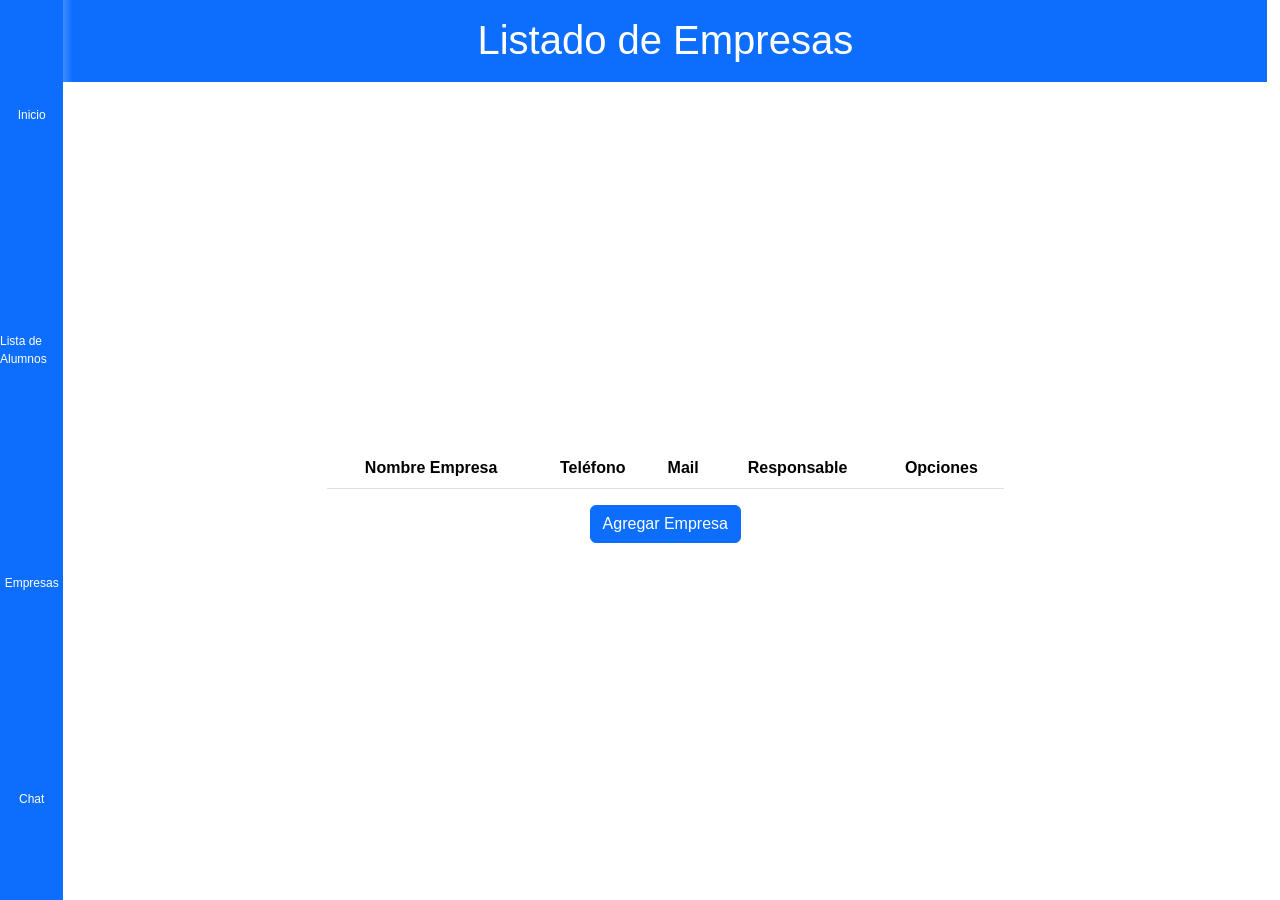
==== GRUPAL/lista_empresas.html @ 4106baf0 "Add files via upload" ====
<!DOCTYPE html>
<html lang="es">

<head>
  <meta name="viewport" content="width=device-width, initial-scale=1.0">
  <meta charset="utf-8">
  <meta name="keywords" content="Area de usuario">
  <meta name="description" content="">
  <title>Área Profesores - Lista de Alumnos</title>
  <link rel="stylesheet" href="static/css/empresas_alumnos.css" media="screen">
  <link rel="stylesheet" href="static/css/style.css" media="screen">
  <link id="u-theme-google-font" rel="stylesheet"
    href="https://fonts.googleapis.com/css?family=Roboto:100,100i,300,300i,400,400i,500,500i,700,700i,900,900i|Open+Sans:300,300i,400,400i,500,500i,600,600i,700,700i,800,800i">
  <link href="https://site-assets.fontawesome.com/releases/v6.2.1/css/all.css" rel="stylesheet">
  <script src="https://code.jquery.com/jquery-3.3.1.slim.min.js" integrity="sha384-q8i/X+965DzO0rT7abK41JStQIAqVgRVzpbzo5smXKp4YfRvH+8abtTE1Pi6jizo" crossorigin="anonymous"></script>
  <script src="https://stackpath.bootstrapcdn.com/bootstrap/4.3.1/js/bootstrap.min.js" integrity="sha384-JjSmVgyd0p3pXB1rRibZUAYoIIy6OrQ6VrjIEaFf/nJGzIxFDsf4x0xIM+B07jRM" crossorigin="anonymous"></script>
  <script src="https://cdnjs.cloudflare.com/ajax/libs/jquery/3.3.1/jquery.min.js"></script>
  <script src="https://cdn.jsdelivr.net/npm/bootstrap@5.2.2/dist/js/bootstrap.bundle.min.js"
    integrity="sha384-OERcA2EqjJCMA+/3y+gxIOqMEjwtxJY7qPCqsdltbNJuaOe923+mo//f6V8Qbsw3"
    crossorigin="anonymous"></script>
</head>

<body>
  <nav class="bg-primary">
    <div><a href="index.html" class="home"><i class="fa-regular fa-house"></i><span>Inicio</span></a></div>
    <div><a href="lista_alumnos.html" class="adress"><i class="fa-regular fa-address-book"></i><span>Lista de Alumnos</span></a></div>
    <div><a href="lista_empresas.html" class="settings"><i class="fa-light fa-buildings"></i><span>Empresas</span></a></div>
    <div><a href="chat.html" class="chat"><i class="fa-regular fa-envelope"></i><span>Chat</span></a></div>
  </nav>
  <main id="principio">
    <h1 class="usu bg-primary text-white text-center py-3">Listado de Empresas</h1>
    <div class="my-auto mx-auto w-75 d-flex flex-column align-items-center">
      <table id="tabla_empresas" class="table table-striped w-75 text-center">
        <thead class="bg-primary text-white">
          <tr>
            <th>Nombre Empresa</th>
            <th>Teléfono</th>
            <th>Mail</th>
            <th>Responsable</th>
            <th>Opciones</th>
          </tr>
        </thead>
        <tbody>
        </tbody>
      </table>
      <button type="button" class="btn btn-primary mx-auto" data-toggle="modal" data-target="#modalAgregarEmpresa">Agregar Empresa</button>
    </div>
  </main>
  
  <!-- Modal -->
  <div class="modal" id="modalAgregarEmpresa" aria-labelledby="exampleModalLabel" aria-hidden="true">
    <div class="modal-dialog">
      <div class="modal-content">
        <div class="modal-header">
          <h5 class="modal-title" id="exampleModalLabel">Añadir Empresa</h5>
          <button type="button" class="close" data-dismiss="modal" aria-label="Close">
            <span aria-hidden="true">&times;</span>
          </button>
        </div>
        <div class="modal-body">
          <form>
            <div class="form-group">
              <label for="nombreEmpresa">Nombre Empresa</label>
              <input type="text" class="form-control" id="nombreEmpresa" required>
            </div>
            <div class="form-group">
              <label for="telefono">Teléfono</label>
              <input type="text" class="form-control" id="telefono" required>
            </div>
            <div class="form-group">
              <label for="email">Mail</label>
              <input type="text" class="form-control" id="email" required>
            </div>
            <div class="form-group">
              <label for="responsable">Responsable</label>
              <input type="text" class="form-control" id="responsable" required>
            </div>
          </form>
        </div>
        <div class="modal-footer">
          <button type="button" class="btn btn-secondary" data-dismiss="modal">Cancelar</button>
          <button type="button" class="btn btn-primary" onclick="agregarEmpresa()">Guardar</button>
        </div>
      </div>
    </div>
  </div>
  

  <script src="static/js/tablas_alumnos.js"></script>
</body>

</html>
---- GRUPAL/static/css/empresas_alumnos.css ----
/* Cuerpo */
body {
  display: grid;
  grid-template-columns: 5% 95% !important;
  font-family: Arial, Helvetica, sans-serif;
  margin: 0px;
  width: 99vw;
}

/* Tabla */

.añadir {
  text-decoration: none;
  padding: 10px;
  font-weight: 600;
  font-size: 20px;
  color: #ffffff;
  background-color: #1883ba;
  border-radius: 6px;
  border: 2px solid #0016b0;
}

.correo {
  width: 80%;
}


/* Imagen Teams */

.teams {
  width: 100%;
  border-bottom-left-radius: 5%;
  border-bottom-right-radius: 5%;
  border-bottom: 3px solid;
  border-color: white;
}

/* Parte footer */

i {
  margin-top: 30%;
}
footer {
  display: flex;
  background-color: black;
}
footer .linea1,
.linea2,
.linea3 {
  color: white;
  margin-left: 10%;
}

td button a {
  color: white;
  text-decoration: none;
}


#table-users {
  width: 70vw;
}

button {
  padding: 10px 25px;
  border: 1px solid #3a3a3a;
  border-radius: 10px;
  background: blue;
  color: white !important;
  font-weight: bold;
  text-transform: uppercase;
  cursor: pointer;
}

button a:visited {
  color: white;
}

button:hover {
  opacity: 0.8;
}

.areas {
  display: flex;
  flex-direction: column;
  align-items: center;
}

i.fa-solid.fa-paperclip-vertical {
  margin-top: 0px;
}

i.fa-solid.fa-trash {
  margin-top: 0px;
}
---- GRUPAL/static/css/style.css ----
@import url(https://cdn.jsdelivr.net/npm/bootstrap@5.2.3/dist/css/bootstrap.min.css);

body {
    display: grid;
    grid-template-columns: 5% 20% 75%;
    font-family: Arial, Helvetica, sans-serif;
    margin: 0px;
    width: 99vw;
}

body > * {
    height: 100vh;
}

nav {
    display: flex;
    flex-direction: column;
    justify-content: space-around;
    align-items: center;
    width: 100%;
    position:relative;
}

main::before {
    background: linear-gradient(to left,transparent 0%,white 100%);
    width: 10px;
    height: 100%;
    content: '';
    position: absolute;
    opacity: .2;
}

nav div {
    cursor: pointer;
}

nav a {
    color: white;
    font-size: 1.5em;
    display: flex;
    flex-direction: column;
    align-items: center;
    text-decoration: none;
}
nav a span {
    font-size: 0.5em;
    margin-top: 5px;
}

nav a:hover {
    color: white;
}

aside {
    display: grid;
    grid-template-rows: 20% 10% 70%;
    position: relative;
}

aside::before {
    background: linear-gradient(to right,transparent 0%,#aaa 100%);
    width: 10px;
    height: 100%;
    content: '';
    position: absolute;
    right: 0;
    opacity: .2;
}

#information {
    display: flex;
    justify-content: center;
    align-items: center;
    flex-direction: column;
}

#information img {
    border-radius: 100%;
}

main {
    display: grid;
    grid-template-rows: 10% 90%;
}

#user {
    display: flex;
    flex-direction: column;
    justify-content: center;
    align-items: center;
    margin: 10px;
    height: 100%;
}

#user img {
    width: 20%;
}


#list_contact {
    overflow-x: auto;
}

#navigation {
    align-items: center;
    display: flex;
    justify-content: space-between;
    border-bottom: 1px solid rgb(218, 218, 218);
}

#search form {
    display: flex;
    gap: 12px;
    margin: 10px;
}

#search form input::placeholder {
    font-style: oblique;
    opacity: .5;
}

div#search {
    display: flex;
    flex-direction: row;
    align-content: center;
    justify-content: center;
    align-items: center;
}

#search .form-control {
    display: inline !important;
    width: auto !important;
}

#navigation a {
    padding-right: 5%;
    font-size: 2em;
    position: absolute;
    right: 0;
}

#user hr {
    width: 50%;
    border-color: black;
}

#contact {
    display: flex;
    justify-content: center;
    padding: 5px 0;
    gap: 20px;
}

#contact:hover {
    background-color: rgb(218, 218, 218);
}

#contact img {
    width: 50px;
    border-radius: 100%;
}

#contact p {
    margin-bottom: 0px;
    width: 230px;
    white-space: nowrap;
    text-overflow: ellipsis;
    overflow: hidden;
}

.last_message {
    font-size: 0.8em;
}


#list_contact::-webkit-scrollbar {
    -webkit-appearance: none;
}

#list_contact::-webkit-scrollbar:vertical {
    width:10px;
}

#list_contact::-webkit-scrollbar-button:increment,#list_contact::-webkit-scrollbar-button {
    display: none;
} 

#list_contact::-webkit-scrollbar:horizontal {
    height: 10px;
}

#list_contact::-webkit-scrollbar-thumb {
    background-color: #797979;
    border-radius: 20px;
    border: 2px solid #f1f2f3;
}

#list_contact::-webkit-scrollbar-track {
    border-radius: 10px;  
}

/* Chat */

#chat .container {
    width: 100%;
}
.chat-box {
    height: 100%;
    width: 100%;
    background-color: #fff;
    overflow: hidden
}

.chats {
    padding: 30px 15px
}

.chat-avatar {
    float: right
}

.chat-avatar, .avatar {
    width: 30px
}

.chat-body {
    display: block;
    margin: 10px 30px 0 0;
    overflow: hidden
}

.chat-body:first-child {
    margin-top: 0
}

.chat-content {
    position: relative;
    display: block;
    float: right;
    padding: 8px 15px;
    margin: 0 20px 10px 0;
    clear: both;
    color: #fff;
    background-color: #62a8ea;
    border-radius: 4px;
    -webkit-box-shadow: 0 1px 4px 0 rgba(0,0,0,0.37);
    box-shadow: 0 1px 4px 0 rgba(0,0,0,0.37);
}

.chat-content:before {
    position: absolute;
    top: 10px;
    right: -10px;
    width: 0;
    height: 0;
    content: '';
    border: 5px solid transparent;
    border-left-color: #62a8ea;
}

.chat-content>p:last-child {
    margin-bottom: 0
}

.chat-content+.chat-content:before {
    border-color: transparent
}

.chat-time {
    display: block;
    margin-top: 8px;
    color: rgba(255, 255, 255, .6)
}

.chat-left .chat-avatar {
    float: left
}

.chat-left .chat-body {
    margin-right: 0;
    margin-left: 30px
}

.chat-left .chat-content {
    float: left;
    margin: 0 0 10px 20px;
    color: #76838f;
    background-color: #dfe9ef
}

.chat-left .chat-content:before {
    right: auto;
    left: -10px;
    border-right-color: #dfe9ef;
    border-left-color: transparent
}

.chat-left .chat-content+.chat-content:before {
    border-color: transparent
}

.chat-left .chat-time {
    color: #a3afb7
}

.panel-footer {
    padding: 0 30px 15px;
    background-color: transparent;
    border-top: 1px solid transparent;
    border-bottom-right-radius: 3px;
    border-bottom-left-radius: 3px;
    position: absolute;
    bottom: 0;
    width: 69%;
}
.avatar img {
    width: 100%;
    max-width: 100%;
    height: auto;
    border: 0 none;
    border-radius: 1000px;
}
.chat-avatar .avatar {
    width: 30px;
}
.avatar {
    position: relative;
    display: inline-block;
    width: 40px;
    white-space: nowrap;
    border-radius: 1000px;
    vertical-align: bottom;
}
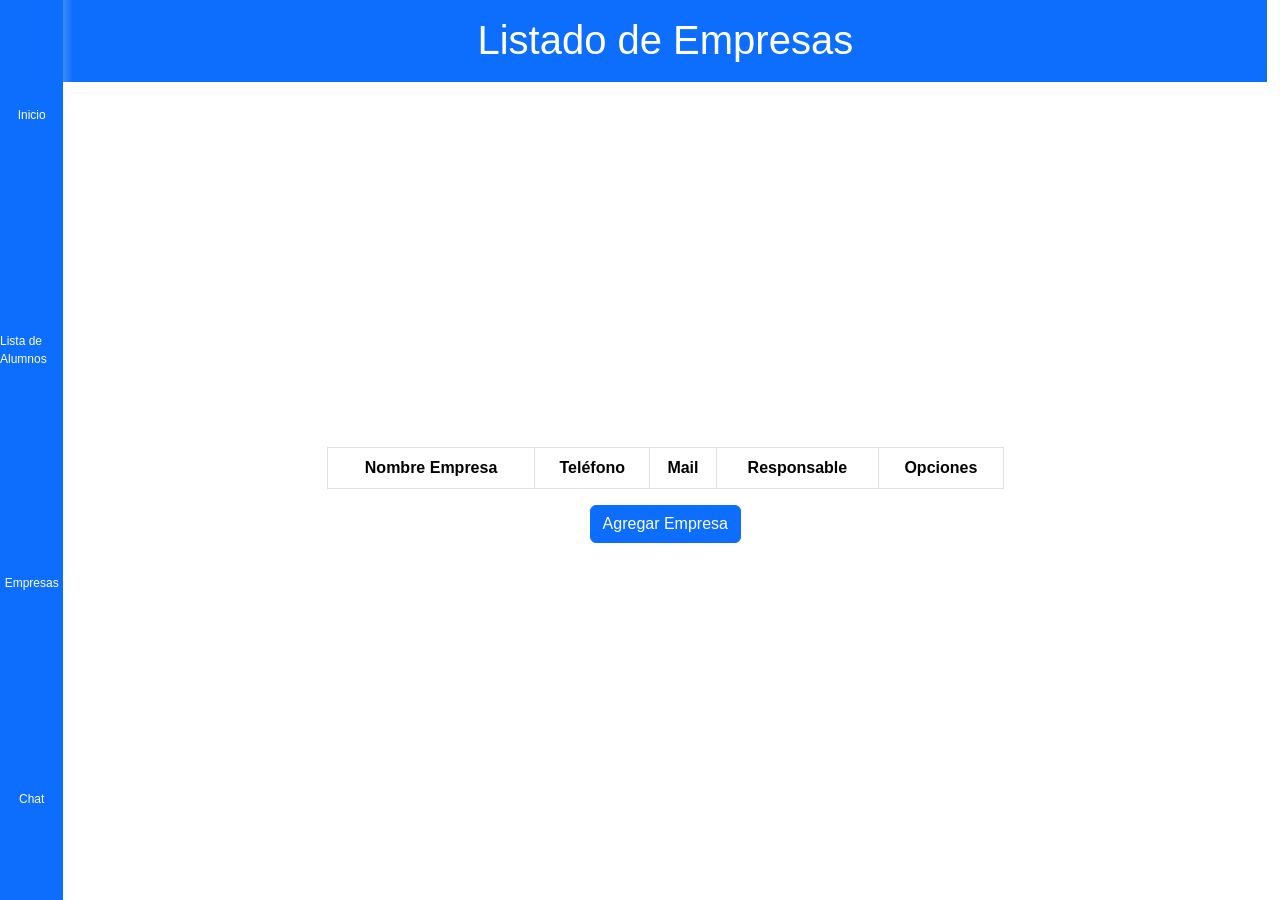
==== commit 0488dbda: "Add files via upload" ====
--- a/GRUPAL/lista_empresas.html
+++ b/GRUPAL/lista_empresas.html
@@ -30,7 +30,7 @@
   <main id="principio">
     <h1 class="usu bg-primary text-white text-center py-3">Listado de Empresas</h1>
     <div class="my-auto mx-auto w-75 d-flex flex-column align-items-center">
-      <table id="tabla_empresas" class="table table-striped w-75 text-center">
+      <table id="tabla_empresas" class="table table-striped w-75 text-center table-bordered">
         <thead class="bg-primary text-white">
           <tr>
             <th>Nombre Empresa</th>
